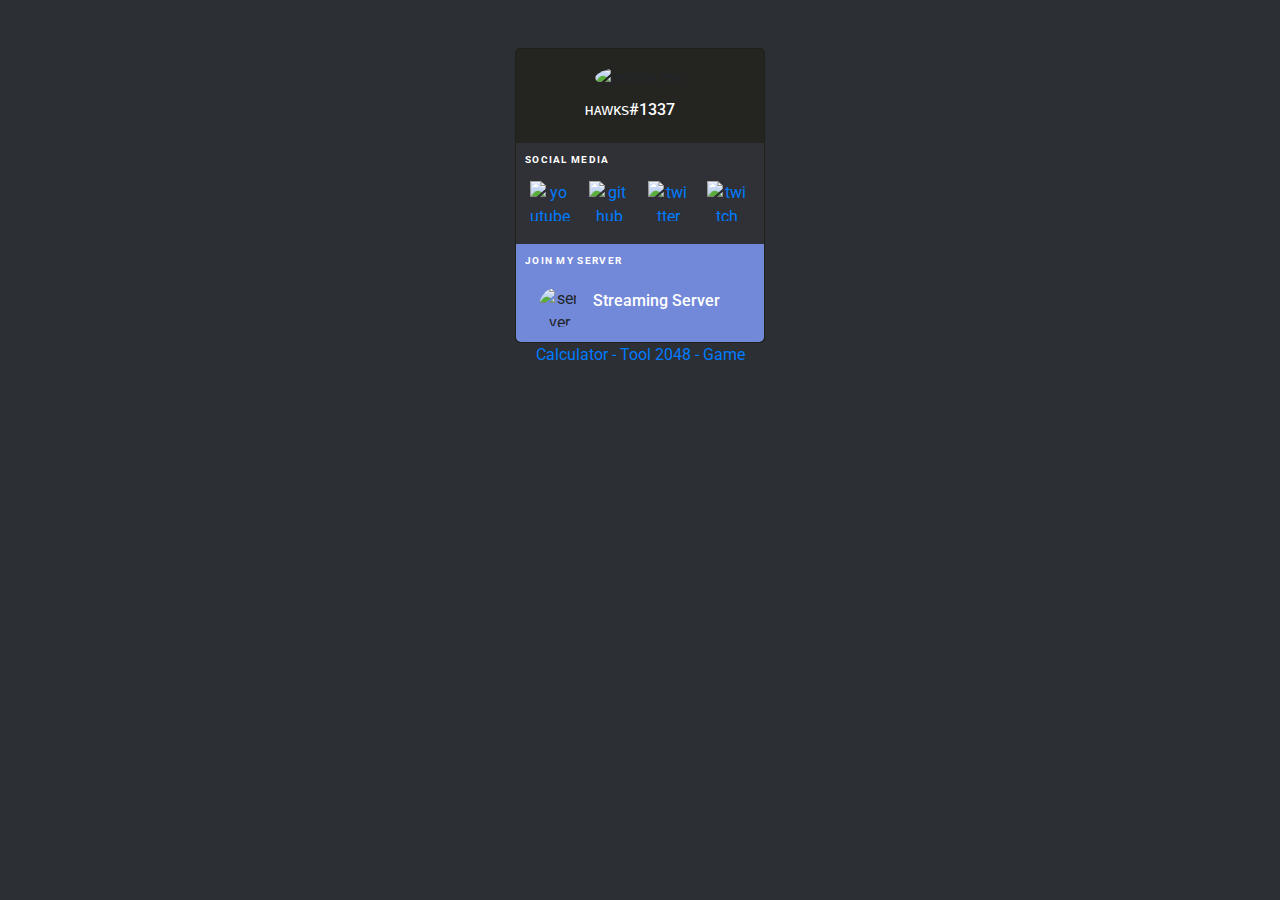
==== index.html @ 7a778dc1 "Update index.html" ====
<!doctype html>
<html lang="en">

<head>
    <script src="https://cdn.jsdelivr.net/npm/discord-theme@1.1.8/js/main.min.js"></script>
      <link rel="stylesheet" href="https://cdn.jsdelivr.net/npm/discord-theme@1.1.8/css/main.min.css">

    <script type="text/javascript" src="./arc-sw.js"></script>  
    <script async src="https://arc.io/widget.min.js#H1e27HJX"></script>
    <!-- Required meta tags -->
    <meta charset="utf-8">
    <meta name="viewport" content="width=device-width, initial-scale=1, shrink-to-fit=no">
    <!-- Font Awesome -->
    <link rel="stylesheet" href="https://use.fontawesome.com/releases/v5.8.2/css/all.css">
    <!-- Google Fonts -->
    <link rel="stylesheet" href="https://fonts.googleapis.com/css?family=Roboto:300,400,500,700&display=swap">
    <!-- Bootstrap core CSS -->
    <link href="https://cdnjs.cloudflare.com/ajax/libs/twitter-bootstrap/4.5.0/css/bootstrap.min.css" rel="stylesheet">
    <!-- Material Design Bootstrap -->
    <link href="https://cdnjs.cloudflare.com/ajax/libs/mdbootstrap/4.19.1/css/mdb.min.css" rel="stylesheet">
    <!-- main.css -->
    <link rel="stylesheet" href="./style.css">
    <!--site Title-->
    <title>Discord Profile Card</title>
    <link rel="shortcut icon" type="image/x-icon" href="https://theme.zdassets.com/theme_assets/678183/3740d47fc0cd2cdbd7a1655234d6b85b6789e827.png" />
    <meta property="og:title" content="The Birf's Profile" />
<meta property="og:type" content="website" />
<meta property="og:url" content="https://hawkscord.dev" />
<meta property="og:image" content="https://hawkscord.dev/thumbnail.png" />
<meta property="og:description" content="Official Discord Profile by Just Official Hawks for Just Official Hawks" />
<meta name="theme-color" content="#7289DA">

<!-- Include this to make the og:image larger -->
<meta name="twitter:card" content="summary_large_image">
</head>

<body>
    <center>
    <header>
        <center>
        
        </center>
            </header>
    <br>
    <br>
    <div class="container">
        <center>
            <!--First-->

            <div class="card">
                <div class="adjust">
                    <img src="https://cdn.discordapp.com/avatars/391401181328572418/16f0e9a8886046b81c5e9c26b185997b.png" alt="profile img" class="rounded-circle" width="80px" height="80px">
                    <h1 class="text-white">ʜᴀᴡᴋꜱ#1337 <img src="https://cdn.discordapp.com/attachments/803797734602702870/803797884385886208/Partner.png" height="16" width="16"></h1>
                </div>

                <!---Second-->

                <div class="card-body second">
                    <p class="text-social">
                        Social Media
                    </p>
                    <a href="https://www.youtube.com/channel/UCx05R1SwjMupQWGHfVKiy1A?sub_confirmation=1">
                        <img src="https://cdn.discordapp.com/attachments/803797734602702870/803797882603307049/Youtube.png" alt="youtube icon" class="social youtube" height="40" width="40">
                    </a>
                    <a href="https://github.com/Official-Hawks">
                        <img src="https://cdn.discordapp.com/attachments/803797734602702870/803797881118523412/Github.png" alt="github icon" class="social youtube" height="40" width="40">
                    </a>
                    <a href="https://twitter.com/_OfficialHawks_">
                        <img src="https://cdn.discordapp.com/attachments/803797734602702870/803797879722082304/Twitter.png" alt="twitter icon" class="social youtube" height="40" width="40">
                    </a>
                    <a href="https://www.twitch.tv/just_official_hawks">
                        <img src="https://cdn.discordapp.com/attachments/803797734602702870/803797874466619442/Twitch.png" alt="twitch icon" class="social youtube" height="40" width="40">
                    </a>
                </div>

                <!--Third-->

                <div class="card-body third">
                    <p class="text-social">Join My Server</p>
                    <button type="button" onclick="location.href='https://hawkscord.dev/social/discord';" class="btn">
                        <img src="https://cdn.discordapp.com/icons/797592432958373948/a_2a4c30841121abe8624a2cc82c31ab98.webp?size=256" alt="server icon" class="rounded-circle social" width="40px" height="40px">
                        <p class="text-server"> Streaming Server</p>
                    </button>
                </div>
        </center>
    </div>
    <!-- Optional JavaScript -->
    <!-- jQuery first, then Popper.js, then Bootstrap JS -->
    <script src="https://code.jquery.com/jquery-3.5.1.slim.min.js" integrity="sha384-DfXdz2htPH0lsSSs5nCTpuj/zy4C+OGpamoFVy38MVBnE+IbbVYUew+OrCXaRkfj" crossorigin="anonymous"></script>
    <script src="https://cdn.jsdelivr.net/npm/popper.js@1.16.1/dist/umd/popper.min.js" integrity="sha384-9/reFTGAW83EW2RDu2S0VKaIzap3H66lZH81PoYlFhbGU+6BZp6G7niu735Sk7lN" crossorigin="anonymous"></script>
    <script src="https://stackpath.bootstrapcdn.com/bootstrap/4.5.2/js/bootstrap.min.js" integrity="sha384-B4gt1jrGC7Jh4AgTPSdUtOBvfO8shuf57BaghqFfPlYxofvL8/KUEfYiJOMMV+rV" crossorigin="anonymous"></script>

    <!-- Context Meue Go Skrttttt -->
    <script>
        document.addEventListener('contextmenu', event => event.preventDefault());

    </script>
        <footer>
            <center>
<a href="/calc" class="dbtn">Calculator - Tool</a> <a href="/2048" class="dbtn">2048 - Game</a>
            </center>
        </footer>
    </center>

    </body>
</html>
---- style.css ----
.card {
    background-color: rgb(36, 36, 33);
    width: 250px;
    border-radius: 5px;
}

.adjust {
    padding: 16px;
}

.text-white {
    font-size: 16px;
    margin-top: 10px;
    font-weight: 500;
}

.second {
    padding: 9px;
    padding-right: 0px;
    background-color: #2f3136;
    width: 250;
}

.third {
    padding: 9px;
    padding-right: 0px;
    background-color: #7289da;
    width: 250;
    border-bottom-left-radius: 5px;
    border-bottom-right-radius: 5px;
}

.text-social {
    color: white;
    text-align: left;
    text-align: left;
    font-weight: 700;
    text-transform: uppercase;
    font-size: 10px;
    margin-bottom: 0px;
    letter-spacing: 1.3px;
}

.social {
    float: left;
    margin: 14px;
}

.youtube {
    margin-left: 5px;
}

.btn {
    height: 60px;
    width: 200px;
    margin: 0rem;
    padding: 0;
    border: none;
    box-shadow: none;
    float: left;
    border-radius: 5px;
    margin-top: 5px;
    text-transform: none;
}

.text-server {
    font-size: 16px;
    margin-top: 16px;
    font-weight: 500;
    color: #fff;
    float: left;
}

body {
    background-color: #2C2F33
}

.center {
  display: block;
  margin-left: auto;
  margin-right: auto;
  width: 50%;
    display: flex;
  align-items: center;
  justify-content: center;
  text-align: center;
  min-height: 12em;
display: table-cell;
vertical-align: middle;
}

.blurple {
  background-color: #7289DA;
  color: #7289DA;
}
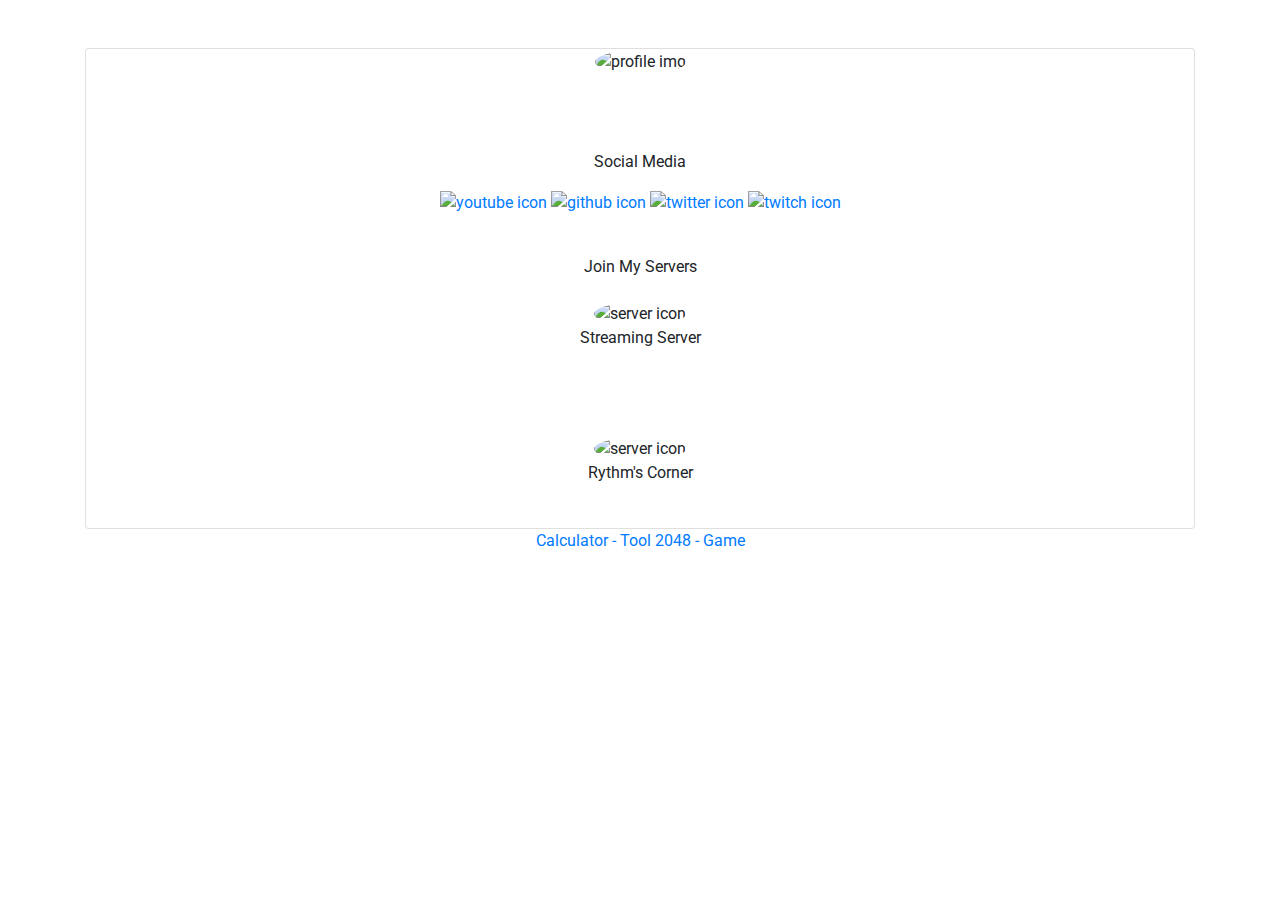
==== commit c74a1bbe: "Update index.html" ====
--- a/index.html
+++ b/index.html
@@ -1,106 +1,106 @@
+
+
 <!doctype html>
 <html lang="en">
+   <head>
+      <script src="https://cdn.jsdelivr.net/npm/discord-theme@1.1.8/js/main.min.js"></script>
+      <link rel="stylesheet" href="https://cdn.jsdelivr.net/npm/discord-theme@1.1.8/css/main.min.css">
+      <script type="text/javascript" src="./arc-sw.js"></script>  
+      <script async src="https://arc.io/widget.min.js#H1e27HJX"></script>
+      <!-- Required meta tags -->
+      <meta charset="utf-8">
+      <meta name="viewport" content="width=device-width, initial-scale=1, shrink-to-fit=no">
+      <!-- Font Awesome -->
+      <link rel="stylesheet" href="https://use.fontawesome.com/releases/v5.8.2/css/all.css">
+      <!-- Google Fonts -->
+      <link rel="stylesheet" href="https://fonts.googleapis.com/css?family=Roboto:300,400,500,700&display=swap">
+      <!-- Bootstrap core CSS -->
+      <link href="https://cdnjs.cloudflare.com/ajax/libs/twitter-bootstrap/4.5.0/css/bootstrap.min.css" rel="stylesheet">
+      <!-- Material Design Bootstrap -->
+      <link href="https://cdnjs.cloudflare.com/ajax/libs/mdbootstrap/4.19.1/css/mdb.min.css" rel="stylesheet">
+      <!-- main.css -->
+      <link rel="stylesheet" href="https://hawkscord.dev/style.css">
+      <!--site Title-->
+      <title>Discord Profile Card</title>
+      <link rel="shortcut icon" type="image/x-icon" href="https://theme.zdassets.com/theme_assets/678183/3740d47fc0cd2cdbd7a1655234d6b85b6789e827.png" />
+      <meta property="og:title" content="The Birf's Profile" />
+      <meta property="og:type" content="website" />
+      <meta property="og:url" content="https://hawkscord.dev" />
+      <meta property="og:image" content="https://hawkscord.dev/thumbnail.png" />
+      <meta property="og:description" content="Official Discord Profile by Just Official Hawks for Just Official Hawks" />
+      <meta name="theme-color" content="#7289DA">
+      <!-- Include this to make the og:image larger -->
+      <meta name="twitter:card" content="summary_large_image">
+   </head>
+   <body>
+      <center>
+         <header>
+            <center>
+            </center>
+         </header>
+         <br>
+         <br>
+         <div class="container">
+         <center>
+            <!--First-->
+            <div class="card">
+               <div class="adjust">
+                  <img src="https://cdn.discordapp.com/avatars/811770910624579584/c723d4f88b8714f890fe7a6d3ba77878.png" alt="profile img" class="rounded-circle" width="80px" height="80px">
+                  <h1 class="text-white">ʜᴀᴡᴋꜱ#1337 <img src="https://cdn.discordapp.com/attachments/803797734602702870/803797884385886208/Partner.png" height="16" width="16"></h1>
+               </div>
+               <!---Second-->
+               <div class="card-body second">
+                  <p class="text-social">
+                     Social Media
+                  </p>
+                  <a href="https://www.youtube.com/channel/UCx05R1SwjMupQWGHfVKiy1A?sub_confirmation=1">
+                  <img src="https://cdn.discordapp.com/attachments/803797734602702870/803797882603307049/Youtube.png" alt="youtube icon" class="social youtube" height="40" width="40">
+                  </a>
+                  <a href="https://github.com/Official-Hawks">
+                  <img src="https://cdn.discordapp.com/attachments/803797734602702870/803797881118523412/Github.png" alt="github icon" class="social youtube" height="40" width="40">
+                  </a>
+                  <a href="https://twitter.com/_OfficialHawks_">
+                  <img src="https://cdn.discordapp.com/attachments/803797734602702870/803797879722082304/Twitter.png" alt="twitter icon" class="social youtube" height="40" width="40">
+                  </a>
+                  <a href="https://www.twitch.tv/just_official_hawks">
+                  <img src="https://cdn.discordapp.com/attachments/803797734602702870/803797874466619442/Twitch.png" alt="twitch icon" class="social youtube" height="40" width="40">
+                  </a>
+               </div>
+               <!--Third-->
+               <div class="card-body third">
+                  <p class="text-social">Join My Servers</p>
+                  <button type="button" onclick="location.href='https://hawkscord.dev/social/discord';" class="btn">
+                     <img src="https://cdn.discordapp.com/icons/797592432958373948/a_2a4c30841121abe8624a2cc82c31ab98.webp?size=256" alt="server icon" class="rounded-circle social" width="40px" height="40px">
+                     <p class="text-server"> Streaming Server</p>
+                  </button>
+               </div>
 
-<head>
-    <script src="https://cdn.jsdelivr.net/npm/discord-theme@1.1.8/js/main.min.js"></script>
-      <link rel="stylesheet" href="https://cdn.jsdelivr.net/npm/discord-theme@1.1.8/css/main.min.css">
+<div class="card-body third">
+                  <p class="text-social"></p>
+                  <button type="button" onclick="location.href='https://discord.gg/BNTMNnpk3b';" class="btn">
+                     <img src="https://cdn.discordapp.com/icons/817653775434514433/7927e3534a3cdb10a5e40b5b0ad61df0.webp?size=256" alt="server icon" class="rounded-circle social" width="40px" height="40px">
+                     <p class="text-server"> Rythm's Corner</p>
+                  </button>
+               </div>
+         </div>
+         <!-- Optional JavaScript -->
+         <!-- jQuery first, then Popper.js, then Bootstrap JS -->
+         <script src="https://code.jquery.com/jquery-3.5.1.slim.min.js" integrity="sha384-DfXdz2htPH0lsSSs5nCTpuj/zy4C+OGpamoFVy38MVBnE+IbbVYUew+OrCXaRkfj" crossorigin="anonymous"></script>
+         <script src="https://cdn.jsdelivr.net/npm/popper.js@1.16.1/dist/umd/popper.min.js" integrity="sha384-9/reFTGAW83EW2RDu2S0VKaIzap3H66lZH81PoYlFhbGU+6BZp6G7niu735Sk7lN" crossorigin="anonymous"></script>
+         <script src="https://stackpath.bootstrapcdn.com/bootstrap/4.5.2/js/bootstrap.min.js" integrity="sha384-B4gt1jrGC7Jh4AgTPSdUtOBvfO8shuf57BaghqFfPlYxofvL8/KUEfYiJOMMV+rV" crossorigin="anonymous"></script>
+         <!-- Context Meue Go Skrttttt -->
+         <script>
+            document.addEventListener('contextmenu', event => event.preventDefault());
+            
+         </script>
+         <footer>
+            <center>
+               <a href="/calc" class="dbtn">Calculator - Tool</a> <a href="/2048" class="dbtn">2048 - Game</a>
+            </center>
+         </footer>
+      </center>
+      <link rel="stylesheet" type="text/css" href="https://cdn.wpcc.io/lib/1.0.2/cookieconsent.min.css"/>
+      <script src="https://cdn.wpcc.io/lib/1.0.2/cookieconsent.min.js" defer></script><script>window.addEventListener("load", function(){window.wpcc.init({"border":"normal","colors":{"popup":{"background":"#2c2f33","text":"#7289da","border":"#23272a"},"button":{"background":"#99aab5","text":"#7289da"}},"corners":"large","padding":"large","margin":"large","fontsize":"small","content":{"href":"https://www.websitepolicies.com/policies/view/wgEZsE18"}})});</script>
+   </body>
+</html>
 
-    <script type="text/javascript" src="./arc-sw.js"></script>  
-    <script async src="https://arc.io/widget.min.js#H1e27HJX"></script>
-    <!-- Required meta tags -->
-    <meta charset="utf-8">
-    <meta name="viewport" content="width=device-width, initial-scale=1, shrink-to-fit=no">
-    <!-- Font Awesome -->
-    <link rel="stylesheet" href="https://use.fontawesome.com/releases/v5.8.2/css/all.css">
-    <!-- Google Fonts -->
-    <link rel="stylesheet" href="https://fonts.googleapis.com/css?family=Roboto:300,400,500,700&display=swap">
-    <!-- Bootstrap core CSS -->
-    <link href="https://cdnjs.cloudflare.com/ajax/libs/twitter-bootstrap/4.5.0/css/bootstrap.min.css" rel="stylesheet">
-    <!-- Material Design Bootstrap -->
-    <link href="https://cdnjs.cloudflare.com/ajax/libs/mdbootstrap/4.19.1/css/mdb.min.css" rel="stylesheet">
-    <!-- main.css -->
-    <link rel="stylesheet" href="./style.css">
-    <!--site Title-->
-    <title>Discord Profile Card</title>
-    <link rel="shortcut icon" type="image/x-icon" href="https://theme.zdassets.com/theme_assets/678183/3740d47fc0cd2cdbd7a1655234d6b85b6789e827.png" />
-    <meta property="og:title" content="The Birf's Profile" />
-<meta property="og:type" content="website" />
-<meta property="og:url" content="https://hawkscord.dev" />
-<meta property="og:image" content="https://hawkscord.dev/thumbnail.png" />
-<meta property="og:description" content="Official Discord Profile by Just Official Hawks for Just Official Hawks" />
-<meta name="theme-color" content="#7289DA">
-
-<!-- Include this to make the og:image larger -->
-<meta name="twitter:card" content="summary_large_image">
-</head>
-
-<body>
-    <center>
-    <header>
-        <center>
-        
-        </center>
-            </header>
-    <br>
-    <br>
-    <div class="container">
-        <center>
-            <!--First-->
-
-            <div class="card">
-                <div class="adjust">
-                    <img src="https://cdn.discordapp.com/avatars/391401181328572418/16f0e9a8886046b81c5e9c26b185997b.png" alt="profile img" class="rounded-circle" width="80px" height="80px">
-                    <h1 class="text-white">ʜᴀᴡᴋꜱ#1337 <img src="https://cdn.discordapp.com/attachments/803797734602702870/803797884385886208/Partner.png" height="16" width="16"></h1>
-                </div>
-
-                <!---Second-->
-
-                <div class="card-body second">
-                    <p class="text-social">
-                        Social Media
-                    </p>
-                    <a href="https://www.youtube.com/channel/UCx05R1SwjMupQWGHfVKiy1A?sub_confirmation=1">
-                        <img src="https://cdn.discordapp.com/attachments/803797734602702870/803797882603307049/Youtube.png" alt="youtube icon" class="social youtube" height="40" width="40">
-                    </a>
-                    <a href="https://github.com/Official-Hawks">
-                        <img src="https://cdn.discordapp.com/attachments/803797734602702870/803797881118523412/Github.png" alt="github icon" class="social youtube" height="40" width="40">
-                    </a>
-                    <a href="https://twitter.com/_OfficialHawks_">
-                        <img src="https://cdn.discordapp.com/attachments/803797734602702870/803797879722082304/Twitter.png" alt="twitter icon" class="social youtube" height="40" width="40">
-                    </a>
-                    <a href="https://www.twitch.tv/just_official_hawks">
-                        <img src="https://cdn.discordapp.com/attachments/803797734602702870/803797874466619442/Twitch.png" alt="twitch icon" class="social youtube" height="40" width="40">
-                    </a>
-                </div>
-
-                <!--Third-->
-
-                <div class="card-body third">
-                    <p class="text-social">Join My Server</p>
-                    <button type="button" onclick="location.href='https://hawkscord.dev/social/discord';" class="btn">
-                        <img src="https://cdn.discordapp.com/icons/797592432958373948/a_2a4c30841121abe8624a2cc82c31ab98.webp?size=256" alt="server icon" class="rounded-circle social" width="40px" height="40px">
-                        <p class="text-server"> Streaming Server</p>
-                    </button>
-                </div>
-        </center>
-    </div>
-    <!-- Optional JavaScript -->
-    <!-- jQuery first, then Popper.js, then Bootstrap JS -->
-    <script src="https://code.jquery.com/jquery-3.5.1.slim.min.js" integrity="sha384-DfXdz2htPH0lsSSs5nCTpuj/zy4C+OGpamoFVy38MVBnE+IbbVYUew+OrCXaRkfj" crossorigin="anonymous"></script>
-    <script src="https://cdn.jsdelivr.net/npm/popper.js@1.16.1/dist/umd/popper.min.js" integrity="sha384-9/reFTGAW83EW2RDu2S0VKaIzap3H66lZH81PoYlFhbGU+6BZp6G7niu735Sk7lN" crossorigin="anonymous"></script>
-    <script src="https://stackpath.bootstrapcdn.com/bootstrap/4.5.2/js/bootstrap.min.js" integrity="sha384-B4gt1jrGC7Jh4AgTPSdUtOBvfO8shuf57BaghqFfPlYxofvL8/KUEfYiJOMMV+rV" crossorigin="anonymous"></script>
-
-    <!-- Context Meue Go Skrttttt -->
-    <script>
-        document.addEventListener('contextmenu', event => event.preventDefault());
-
-    </script>
-        <footer>
-            <center>
-<a href="/calc" class="dbtn">Calculator - Tool</a> <a href="/2048" class="dbtn">2048 - Game</a>
-            </center>
-        </footer>
-    </center>
-
-    </body>
-</html>
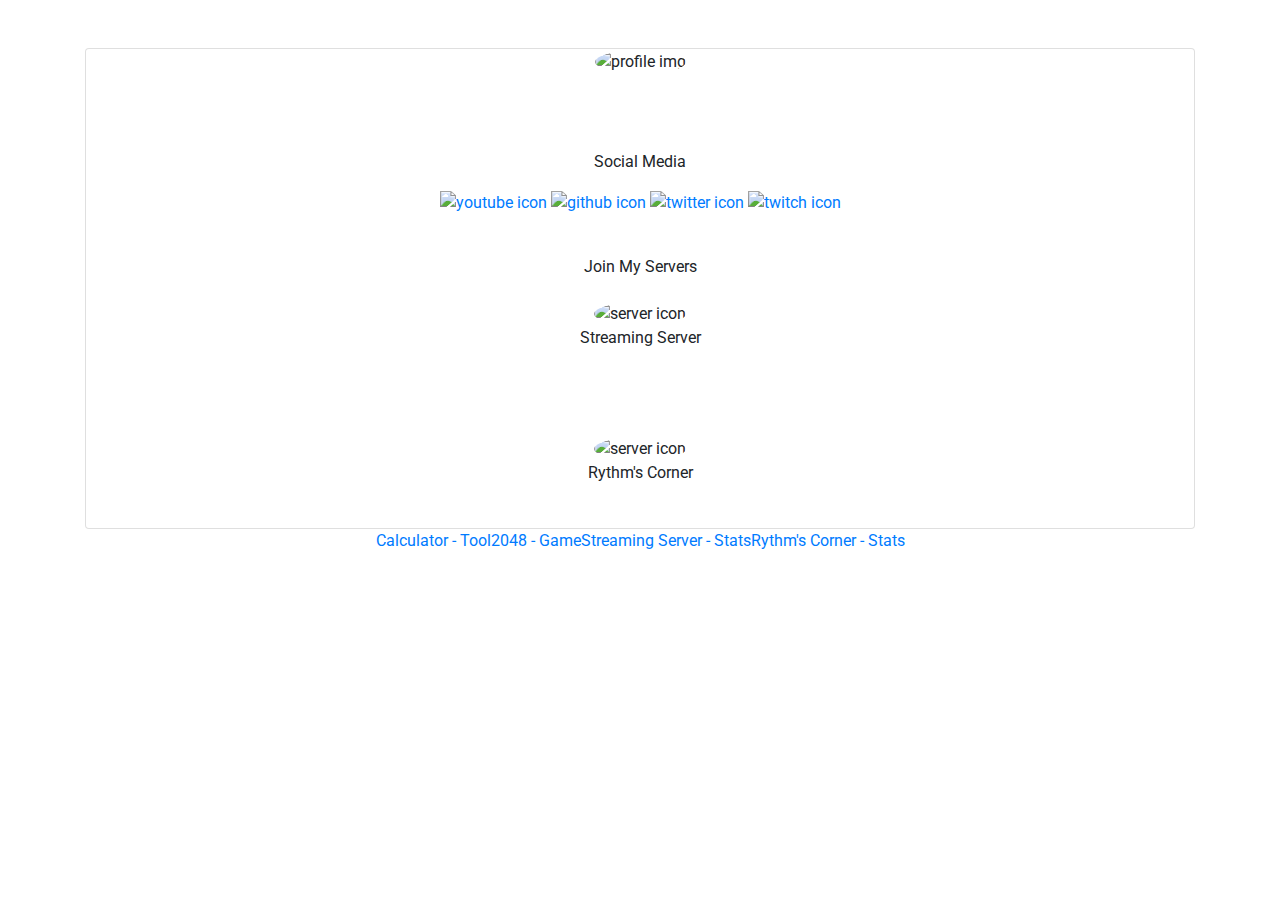
==== commit 98e6abf2: "Update index.html" ====
--- a/index.html
+++ b/index.html
@@ -1,106 +1,109 @@
+<!doctype html>
 
+<html lang="en">
 
-<!doctype html>
-<html lang="en">
-   <head>
-      <script src="https://cdn.jsdelivr.net/npm/discord-theme@1.1.8/js/main.min.js"></script>
-      <link rel="stylesheet" href="https://cdn.jsdelivr.net/npm/discord-theme@1.1.8/css/main.min.css">
-      <script type="text/javascript" src="./arc-sw.js"></script>  
-      <script async src="https://arc.io/widget.min.js#H1e27HJX"></script>
-      <!-- Required meta tags -->
-      <meta charset="utf-8">
-      <meta name="viewport" content="width=device-width, initial-scale=1, shrink-to-fit=no">
-      <!-- Font Awesome -->
-      <link rel="stylesheet" href="https://use.fontawesome.com/releases/v5.8.2/css/all.css">
-      <!-- Google Fonts -->
-      <link rel="stylesheet" href="https://fonts.googleapis.com/css?family=Roboto:300,400,500,700&display=swap">
-      <!-- Bootstrap core CSS -->
-      <link href="https://cdnjs.cloudflare.com/ajax/libs/twitter-bootstrap/4.5.0/css/bootstrap.min.css" rel="stylesheet">
-      <!-- Material Design Bootstrap -->
-      <link href="https://cdnjs.cloudflare.com/ajax/libs/mdbootstrap/4.19.1/css/mdb.min.css" rel="stylesheet">
-      <!-- main.css -->
-      <link rel="stylesheet" href="https://hawkscord.dev/style.css">
-      <!--site Title-->
-      <title>Discord Profile Card</title>
-      <link rel="shortcut icon" type="image/x-icon" href="https://theme.zdassets.com/theme_assets/678183/3740d47fc0cd2cdbd7a1655234d6b85b6789e827.png" />
-      <meta property="og:title" content="The Birf's Profile" />
-      <meta property="og:type" content="website" />
-      <meta property="og:url" content="https://hawkscord.dev" />
-      <meta property="og:image" content="https://hawkscord.dev/thumbnail.png" />
-      <meta property="og:description" content="Official Discord Profile by Just Official Hawks for Just Official Hawks" />
-      <meta name="theme-color" content="#7289DA">
-      <!-- Include this to make the og:image larger -->
-      <meta name="twitter:card" content="summary_large_image">
-   </head>
-   <body>
-      <center>
-         <header>
+<head>
+    <script src="https://cdn.jsdelivr.net/npm/discord-theme@1.1.8/js/main.min.js"></script>
+    <link rel="stylesheet" href="https://cdn.jsdelivr.net/npm/discord-theme@1.1.8/css/main.min.css">
+    <script type="text/javascript" src="./arc-sw.js"></script>
+    <script async src="https://arc.io/widget.min.js#H1e27HJX"></script>
+    <!-- Required meta tags -->
+    <meta charset="utf-8">
+    <meta name="viewport" content="width=device-width, initial-scale=1, shrink-to-fit=no">
+    <!-- Font Awesome -->
+    <link rel="stylesheet" href="https://use.fontawesome.com/releases/v5.8.2/css/all.css">
+    <!-- Google Fonts -->
+    <link rel="stylesheet" href="https://fonts.googleapis.com/css?family=Roboto:300,400,500,700&display=swap">
+    <!-- Bootstrap core CSS -->
+    <link href="https://cdnjs.cloudflare.com/ajax/libs/twitter-bootstrap/4.5.0/css/bootstrap.min.css" rel="stylesheet">
+    <!-- Material Design Bootstrap -->
+    <link href="https://cdnjs.cloudflare.com/ajax/libs/mdbootstrap/4.19.1/css/mdb.min.css" rel="stylesheet">
+    <!-- main.css -->
+    <link rel="stylesheet" href="https://hawkscord.dev/style.css">
+    <!--site Title-->
+    <title>Discord Profile Card</title>
+    <link rel="shortcut icon" type="image/x-icon" href="https://theme.zdassets.com/theme_assets/678183/3740d47fc0cd2cdbd7a1655234d6b85b6789e827.png" />
+    <meta property="og:title" content="The Birf's Profile" />
+    <meta property="og:type" content="website" />
+    <meta property="og:url" content="https://hawkscord.dev" />
+    <meta property="og:image" content="https://hawkscord.dev/thumbnail.png" />
+    <meta property="og:description" content="Official Discord Profile by Just Official Hawks for Just Official Hawks" />
+    <meta name="theme-color" content="#7289DA">
+    <!-- Include this to make the og:image larger -->
+    <meta name="twitter:card" content="summary_large_image">
+</head>
+
+<body>
+    <center>
+        <header>
             <center>
             </center>
-         </header>
-         <br>
-         <br>
-         <div class="container">
-         <center>
-            <!--First-->
-            <div class="card">
-               <div class="adjust">
-                  <img src="https://cdn.discordapp.com/avatars/811770910624579584/c723d4f88b8714f890fe7a6d3ba77878.png" alt="profile img" class="rounded-circle" width="80px" height="80px">
-                  <h1 class="text-white">ʜᴀᴡᴋꜱ#1337 <img src="https://cdn.discordapp.com/attachments/803797734602702870/803797884385886208/Partner.png" height="16" width="16"></h1>
-               </div>
-               <!---Second-->
-               <div class="card-body second">
-                  <p class="text-social">
-                     Social Media
-                  </p>
-                  <a href="https://www.youtube.com/channel/UCx05R1SwjMupQWGHfVKiy1A?sub_confirmation=1">
-                  <img src="https://cdn.discordapp.com/attachments/803797734602702870/803797882603307049/Youtube.png" alt="youtube icon" class="social youtube" height="40" width="40">
-                  </a>
-                  <a href="https://github.com/Official-Hawks">
-                  <img src="https://cdn.discordapp.com/attachments/803797734602702870/803797881118523412/Github.png" alt="github icon" class="social youtube" height="40" width="40">
-                  </a>
-                  <a href="https://twitter.com/_OfficialHawks_">
-                  <img src="https://cdn.discordapp.com/attachments/803797734602702870/803797879722082304/Twitter.png" alt="twitter icon" class="social youtube" height="40" width="40">
-                  </a>
-                  <a href="https://www.twitch.tv/just_official_hawks">
-                  <img src="https://cdn.discordapp.com/attachments/803797734602702870/803797874466619442/Twitch.png" alt="twitch icon" class="social youtube" height="40" width="40">
-                  </a>
-               </div>
-               <!--Third-->
-               <div class="card-body third">
-                  <p class="text-social">Join My Servers</p>
-                  <button type="button" onclick="location.href='https://hawkscord.dev/social/discord';" class="btn">
+        </header>
+        <br>
+        <br>
+        <div class="container">
+            <center>
+                <!--First-->
+                <div class="card">
+                    <div class="adjust">
+                        <img src="https://cdn.discordapp.com/avatars/811770910624579584/c723d4f88b8714f890fe7a6d3ba77878.png" alt="profile img" class="rounded-circle" width="80px" height="80px">
+                        <h1 class="text-white">ʜᴀᴡᴋꜱ#1337 <img src="https://cdn.discordapp.com/attachments/803797734602702870/803797884385886208/Partner.png" height="16" width="16"></h1>
+                    </div>
+                    <!---Second-->
+                    <div class="card-body second">
+                        <p class="text-social">
+                            Social Media
+                        </p>
+                        <a href="https://www.youtube.com/channel/UCx05R1SwjMupQWGHfVKiy1A?sub_confirmation=1">
+                            <img src="https://cdn.discordapp.com/attachments/803797734602702870/803797882603307049/Youtube.png" alt="youtube icon" class="social youtube" height="40" width="40">
+                        </a>
+                        <a href="https://github.com/Official-Hawks">
+                            <img src="https://cdn.discordapp.com/attachments/803797734602702870/803797881118523412/Github.png" alt="github icon" class="social youtube" height="40" width="40">
+                        </a>
+                        <a href="https://twitter.com/_OfficialHawks_">
+                            <img src="https://cdn.discordapp.com/attachments/803797734602702870/803797879722082304/Twitter.png" alt="twitter icon" class="social youtube" height="40" width="40">
+                        </a>
+                        <a href="https://www.twitch.tv/just_official_hawks">
+                            <img src="https://cdn.discordapp.com/attachments/803797734602702870/803797874466619442/Twitch.png" alt="twitch icon" class="social youtube" height="40" width="40">
+                        </a>
+                    </div>
+                    <!--Third-->
+                    <div class="card-body third">
+                        <p class="text-social">Join My Servers</p>
+                        <button type="button" onclick="location.href='https://hawkscord.dev/social/discord';" class="btn">
                      <img src="https://cdn.discordapp.com/icons/797592432958373948/a_2a4c30841121abe8624a2cc82c31ab98.webp?size=256" alt="server icon" class="rounded-circle social" width="40px" height="40px">
                      <p class="text-server"> Streaming Server</p>
                   </button>
-               </div>
+                    </div>
 
-<div class="card-body third">
-                  <p class="text-social"></p>
-                  <button type="button" onclick="location.href='https://discord.gg/BNTMNnpk3b';" class="btn">
+                    <div class="card-body third">
+                        <p class="text-social"></p>
+                        <button type="button" onclick="location.href='https://discord.gg/BNTMNnpk3b';" class="btn">
                      <img src="https://cdn.discordapp.com/icons/817653775434514433/7927e3534a3cdb10a5e40b5b0ad61df0.webp?size=256" alt="server icon" class="rounded-circle social" width="40px" height="40px">
                      <p class="text-server"> Rythm's Corner</p>
                   </button>
-               </div>
-         </div>
-         <!-- Optional JavaScript -->
-         <!-- jQuery first, then Popper.js, then Bootstrap JS -->
-         <script src="https://code.jquery.com/jquery-3.5.1.slim.min.js" integrity="sha384-DfXdz2htPH0lsSSs5nCTpuj/zy4C+OGpamoFVy38MVBnE+IbbVYUew+OrCXaRkfj" crossorigin="anonymous"></script>
-         <script src="https://cdn.jsdelivr.net/npm/popper.js@1.16.1/dist/umd/popper.min.js" integrity="sha384-9/reFTGAW83EW2RDu2S0VKaIzap3H66lZH81PoYlFhbGU+6BZp6G7niu735Sk7lN" crossorigin="anonymous"></script>
-         <script src="https://stackpath.bootstrapcdn.com/bootstrap/4.5.2/js/bootstrap.min.js" integrity="sha384-B4gt1jrGC7Jh4AgTPSdUtOBvfO8shuf57BaghqFfPlYxofvL8/KUEfYiJOMMV+rV" crossorigin="anonymous"></script>
-         <!-- Context Meue Go Skrttttt -->
-         <script>
-            document.addEventListener('contextmenu', event => event.preventDefault());
-            
-         </script>
-         <footer>
-            <center>
-               <a href="/calc" class="dbtn">Calculator - Tool</a> <a href="/2048" class="dbtn">2048 - Game</a>
+                    </div>
+                </div>
+                <!-- Optional JavaScript -->
+                <!-- jQuery first, then Popper.js, then Bootstrap JS -->
+                <script src="https://code.jquery.com/jquery-3.5.1.slim.min.js" integrity="sha384-DfXdz2htPH0lsSSs5nCTpuj/zy4C+OGpamoFVy38MVBnE+IbbVYUew+OrCXaRkfj" crossorigin="anonymous"></script>
+                <script src="https://cdn.jsdelivr.net/npm/popper.js@1.16.1/dist/umd/popper.min.js" integrity="sha384-9/reFTGAW83EW2RDu2S0VKaIzap3H66lZH81PoYlFhbGU+6BZp6G7niu735Sk7lN" crossorigin="anonymous"></script>
+                <script src="https://stackpath.bootstrapcdn.com/bootstrap/4.5.2/js/bootstrap.min.js" integrity="sha384-B4gt1jrGC7Jh4AgTPSdUtOBvfO8shuf57BaghqFfPlYxofvL8/KUEfYiJOMMV+rV" crossorigin="anonymous"></script>
+                <!-- Context Meue Go Skrttttt -->
+                <script>
+                    document.addEventListener('contextmenu', event => event.preventDefault());
+                </script>
+                <footer>
+                    <center>
+                        <a href="/calc" class="dbtn">Calculator - Tool</a><a href="/2048" class="dbtn">2048 - Game</a><a href="/ss" class="dbtn">Streaming Server - Stats</a><a href="/rc" class="dbtn">Rythm's Corner - Stats</a>
+                    </center>
+                </footer>
             </center>
-         </footer>
-      </center>
-      <link rel="stylesheet" type="text/css" href="https://cdn.wpcc.io/lib/1.0.2/cookieconsent.min.css"/>
-      <script src="https://cdn.wpcc.io/lib/1.0.2/cookieconsent.min.js" defer></script><script>window.addEventListener("load", function(){window.wpcc.init({"border":"normal","colors":{"popup":{"background":"#2c2f33","text":"#7289da","border":"#23272a"},"button":{"background":"#99aab5","text":"#7289da"}},"corners":"large","padding":"large","margin":"large","fontsize":"small","content":{"href":"https://www.websitepolicies.com/policies/view/wgEZsE18"}})});</script>
-   </body>
+            <link rel="stylesheet" type="text/css" href="https://cdn.wpcc.io/lib/1.0.2/cookieconsent.min.css" />
+            <script src="https://cdn.wpcc.io/lib/1.0.2/cookieconsent.min.js" defer></script>
+            <script>
+                window.addEventListener("load", function(){window.wpcc.init({"border":"normal","colors":{"popup":{"background":"#2c2f33","text":"#7289da","border":"#23272a"},"button":{"background":"#99aab5","text":"#7289da"}},"corners":"large","padding":"large","margin":"large","fontsize":"small","content":{"href":"https://www.websitepolicies.com/policies/view/wgEZsE18"}})});
+            </script>
+</body>
+
 </html>
-
